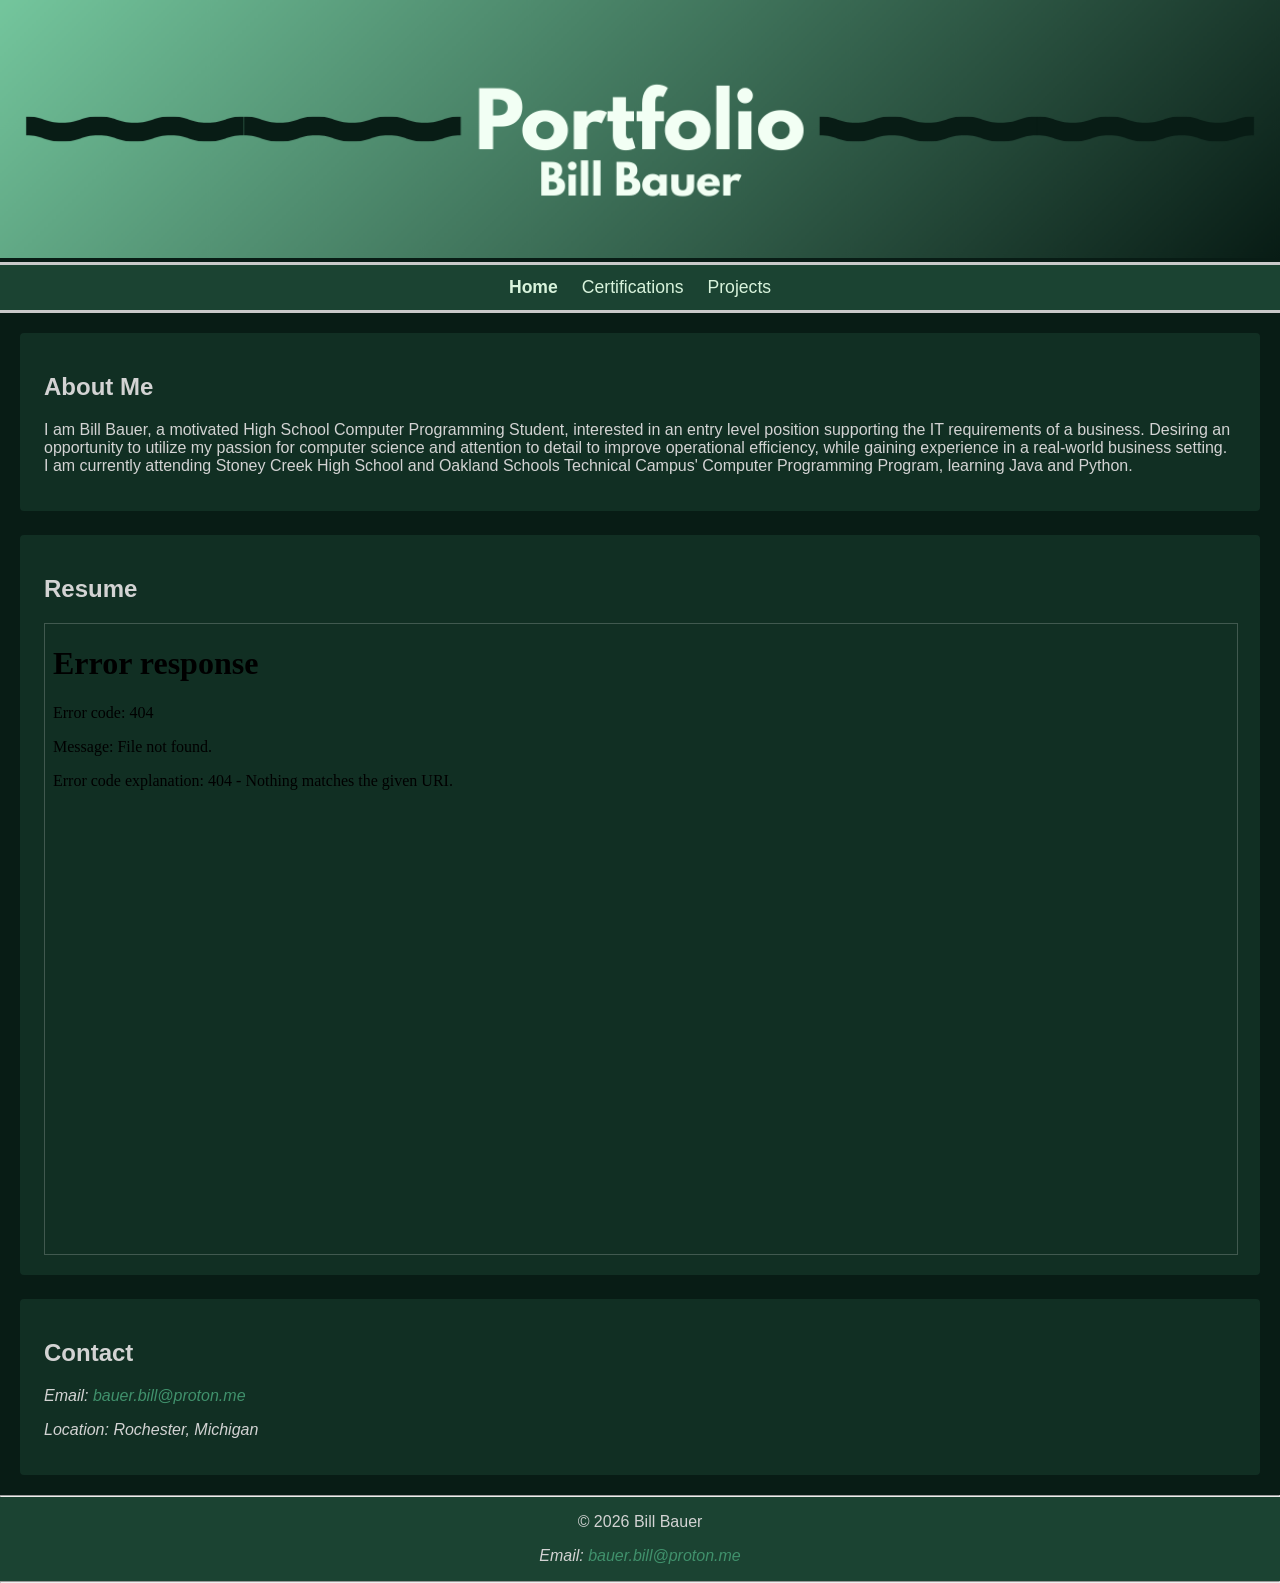
==== index.html @ 7c08164a "Add files via upload" ====
<!DOCTYPE html>
<html lang="en">
    <head>
        <meta charset="UTF-8">
        <meta name="viewport" content="width=device-width, initial-scale=1.0">
        <link rel="stylesheet" href="stylesheet.css">
        <title>Bill's Portfolio</title>
    </head>
    <body>
        <header>
            <img src="portfolio banner.png" alt="Banner Image">
            
        </header>
        <nav class="nbc">
            <hr class="hrb nbc">
            <ul>
                <li><a href="index.html" aria-current="page"><strong>Home</strong></a></li>
                <li><a href="certifications.html">Certifications</a></li>
                <li><a href="projects.html">Projects</a></li>
            </ul>
            <hr class="hrb nbc">
        </nav>
        <div class="main-content">
            <main>
                <section id="home" class="content-section">
                    <h2>About Me</h2>
                    <p>I am Bill Bauer, a motivated High School Computer Programming Student, interested in an entry level position supporting the IT requirements of a business. Desiring an opportunity to utilize my passion for computer science and attention to detail to improve operational efficiency, while gaining experience in a real-world business setting. I am currently attending Stoney Creek High School and Oakland Schools Technical Campus' Computer Programming Program, learning Java and Python.</p>
                </section>

                <section id="resume" class="content-section">
                    <h2>Resume</h2>
                    <iframe class="resume-pdf" src="resume.pdf" title="Resume PDF">
                        <p>Your browser cannot display PDFs. <a href="resume.pdf" target="_blank">Open Resume (PDF)</a></p>
                    </iframe>
                </section>

                <section id="contact" class="content-section">
                    <h2>Contact</h2>
                    <address>
                        <p>Email: <a href="mailto:bauer.bill@proton.me">bauer.bill@proton.me</a></p>
                        <p>Location: Rochester, Michigan</p>
                    </address>
                </section>
            </main>
        </div>

        <footer>
            <hr>
            <p>&copy; 2026 Bill Bauer</p>
            <address>Email: <a href="mailto:bauer.bill@proton.me">bauer.bill@proton.me</a></address>
            <hr>
        </footer>
    </body>
</html>
---- stylesheet.css ----
body {
    display: flex;
    flex-direction: column;
    color: rgb(211, 211, 211);
    font-family: sans-serif;
    background-color: #081C15;
    margin: 0;
}

.nbc {
    background-color: #1B4332;
}

nav ul {
    display: flex;
    justify-content: center;
    list-style-type: none;
    margin: 0;
    padding: 0.75rem 1rem;
    flex-wrap: wrap;
}

nav ul li {
    margin: 0 0.75rem;
}

nav ul li a {
    padding-right: 0;
    text-decoration: none;
    color: #D8F3DC;
    font-weight: normal;
    font-size: 1.1rem;
}

nav ul li:hover, address a:hover {
    text-decoration: underline; 
}

.hrb {
    border-bottom: 2px;
    border-style: solid;
}

hr {
    color: #c9c9c9;
    margin: 0 0 0 0;
}

footer {
    text-align: center;
    background-color: #1B4332;
}

address a {
    text-decoration: none;
    color: #40916C;
}

address {
    margin-bottom: 1em;
}

.main-content {
    padding: 20px;
    min-height: 600px;
}

main {
    display: flex;
    flex-direction: column;
    gap: 1.5rem;
}

.content-section {
    background-color: rgba(27, 67, 50, 0.5);
    padding: 1.25rem 1.5rem;
    border-radius: 4px;
}

.resume-pdf {
    display: block;
    width: 100%;
    height: clamp(360px, 70vh, 900px);
    border: 1px solid rgba(255, 255, 255, 0.2);
}

.empty-section {
    min-height: 180px;
}

.certificate-group {
    margin-top: 1rem;
}

.certificate-grid {
    display: grid;
    grid-template-columns: repeat(auto-fit, minmax(min(100%, 480px), 1fr));
    gap: 1rem;
    margin-top: 1rem;
}

.certificate-card {
    background-color: rgba(255, 255, 255, 0.05);
    border: 1px solid rgba(255, 255, 255, 0.1);
    border-radius: 4px;
    padding: 0.75rem;
    text-align: center;
    overflow: hidden;
}

.certificate-card p {
    font-size: 1.1rem;
    line-height: 1.4;
}

.portfolio-image {
    display: block;
    width: calc(100% + 1.5rem);
    height: 260px;
    object-fit: contain;
    background-color: #fff;
    margin: -0.75rem -0.75rem 0.75rem;
}

.project-group {
    margin-top: 1.5rem;
}

.project-grid {
    display: grid;
    grid-template-columns: repeat(auto-fit, minmax(220px, 1fr));
    gap: 1rem;
    margin-top: 1rem;
}

.project-card {
    background-color: rgba(255, 255, 255, 0.05);
    border: 1px solid rgba(255, 255, 255, 0.1);
    border-radius: 4px;
    padding: 0.75rem;
    text-align: left;
    overflow: hidden;
}

.project-card a {
    color: #8dd3a5;
    text-decoration: none;
}

.project-card a:hover {
    text-decoration: underline;
}

.project-learning {
    margin-top: 1rem;
    padding-top: 0.75rem;
    border-top: 1px solid rgba(255, 255, 255, 0.1);
}

.project-learning h4 {
    margin-bottom: 0.4rem;
    color: #D8F3DC;
}

.large-project-card {
    grid-column: span 2;
}

div > p, main > p {
    text-indent: 0.7em;
}

img {
    width:100%;
}
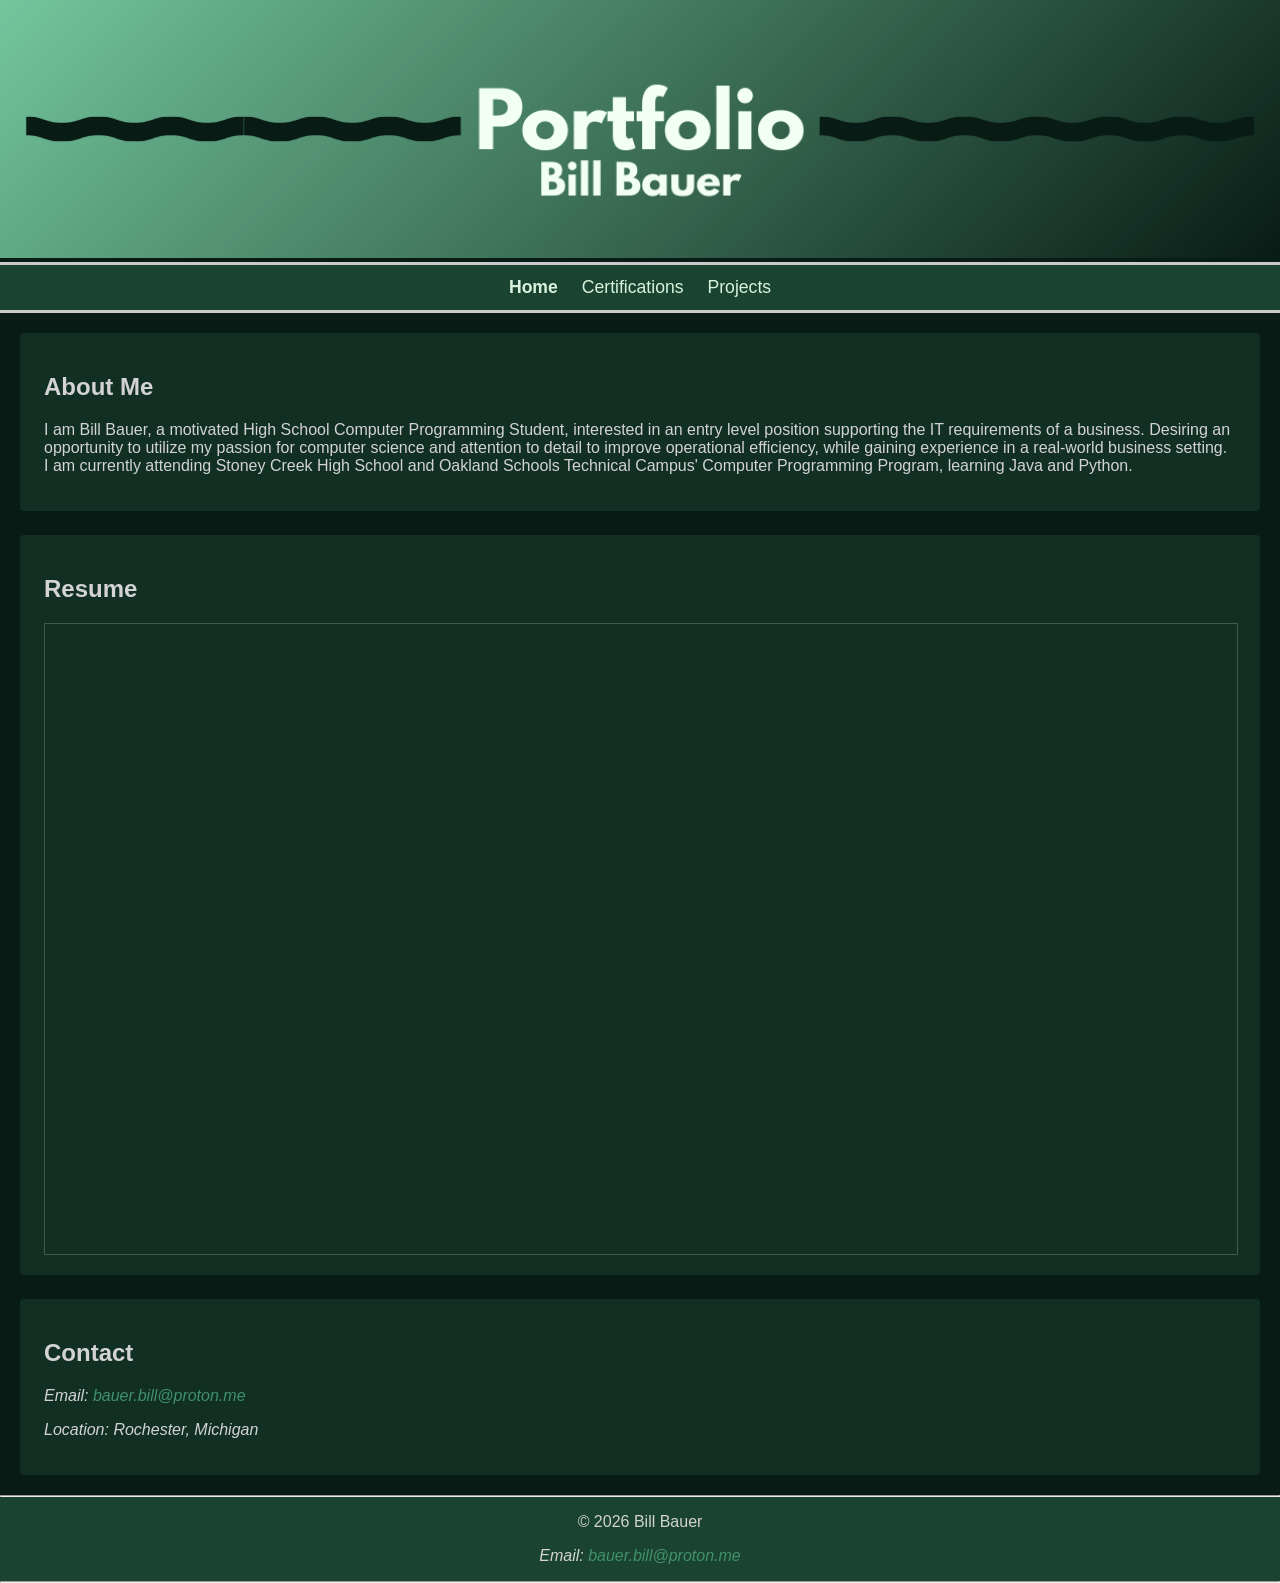
==== commit 23308c64: "Fix HTML formatting and ensure proper structure" ====
--- a/index.html
+++ b/index.html
@@ -29,7 +29,7 @@
 
                 <section id="resume" class="content-section">
                     <h2>Resume</h2>
-                    <iframe class="resume-pdf" src="resume.pdf" title="Resume PDF">
+                    <iframe class="resume-pdf" src="Resume.pdf" title="Resume PDF">
                         <p>Your browser cannot display PDFs. <a href="resume.pdf" target="_blank">Open Resume (PDF)</a></p>
                     </iframe>
                 </section>
@@ -51,4 +51,4 @@
             <hr>
         </footer>
     </body>
-</html>+</html>
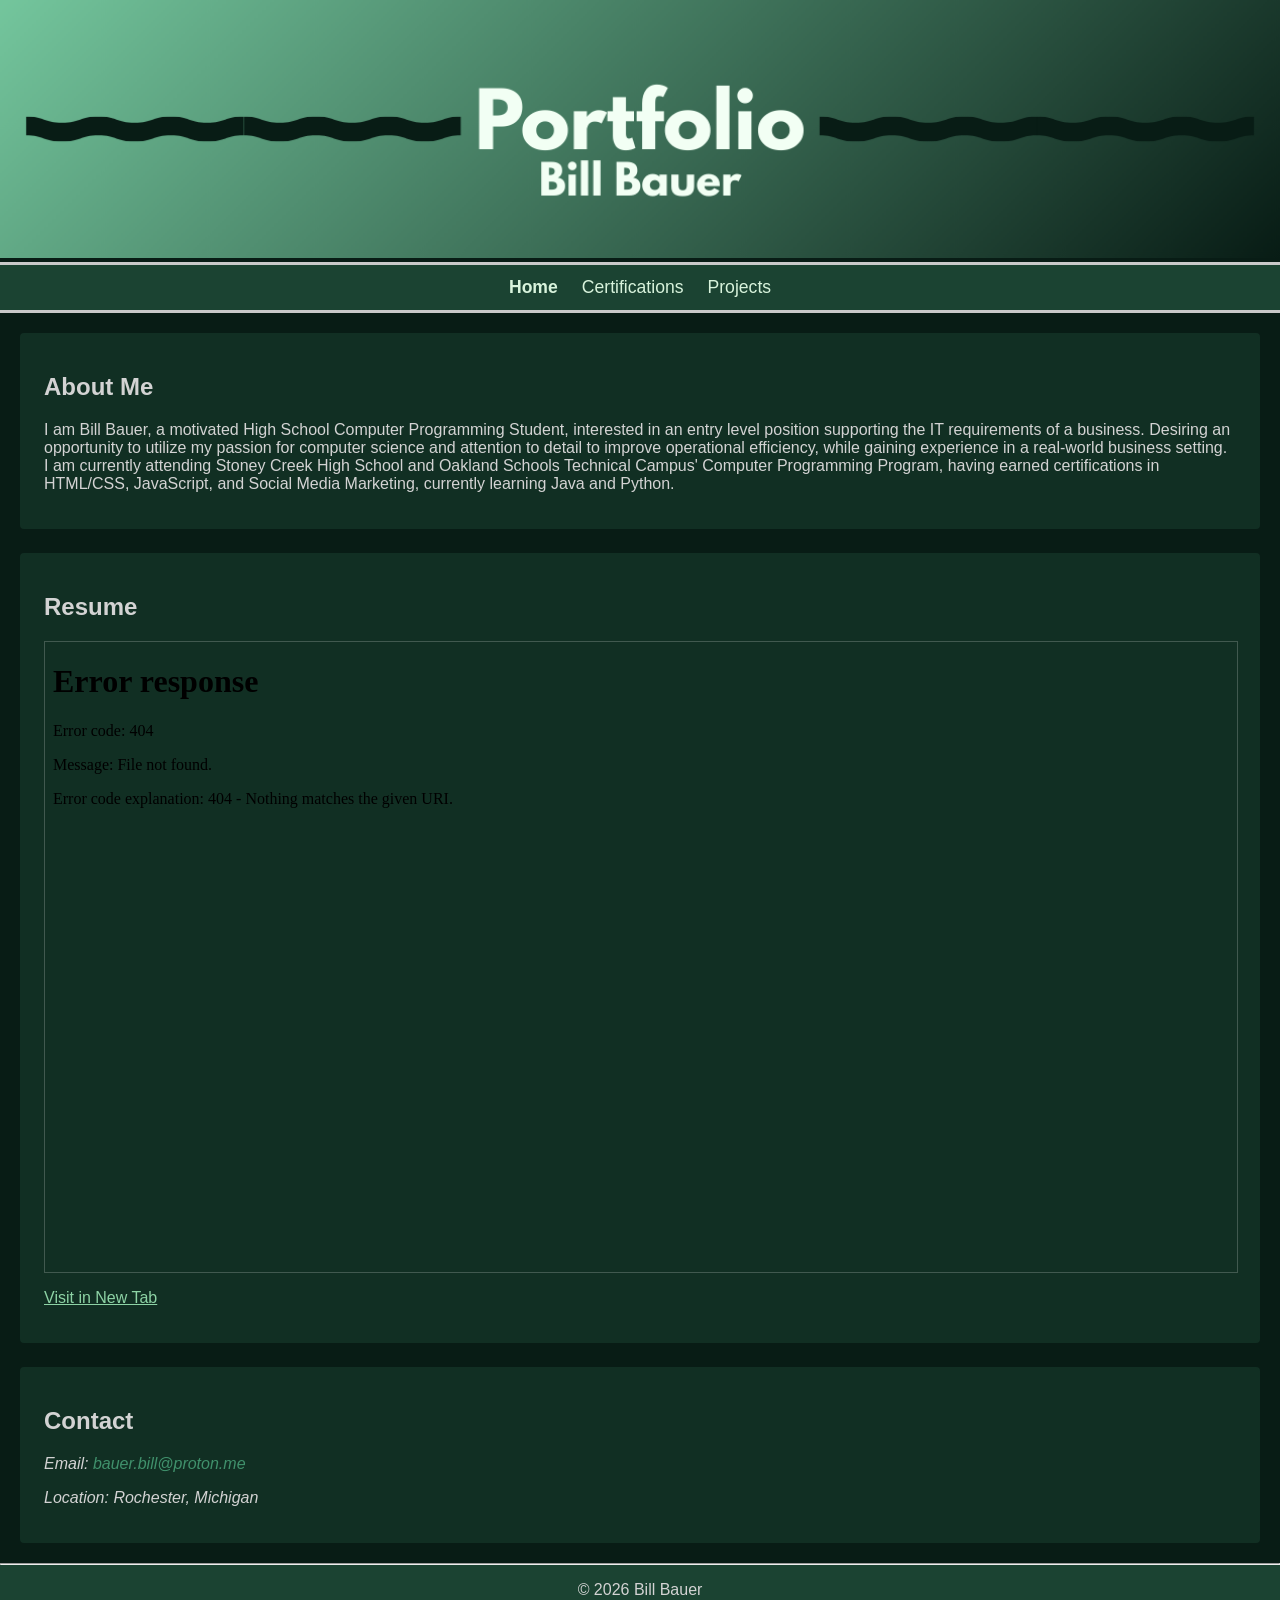
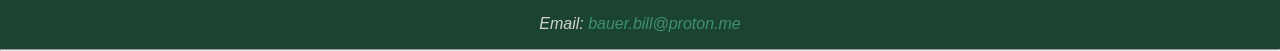
==== commit 4f62d23d: "Add files via upload" ====
--- a/index.html
+++ b/index.html
@@ -24,14 +24,14 @@
             <main>
                 <section id="home" class="content-section">
                     <h2>About Me</h2>
-                    <p>I am Bill Bauer, a motivated High School Computer Programming Student, interested in an entry level position supporting the IT requirements of a business. Desiring an opportunity to utilize my passion for computer science and attention to detail to improve operational efficiency, while gaining experience in a real-world business setting. I am currently attending Stoney Creek High School and Oakland Schools Technical Campus' Computer Programming Program, learning Java and Python.</p>
+                    <p>I am Bill Bauer, a motivated High School Computer Programming Student, interested in an entry level position supporting the IT requirements of a business. Desiring an opportunity to utilize my passion for computer science and attention to detail to improve operational efficiency, while gaining experience in a real-world business setting. I am currently attending Stoney Creek High School and Oakland Schools Technical Campus' Computer Programming Program, having earned certifications in HTML/CSS, JavaScript, and Social Media Marketing, currently learning Java and Python.</p>
                 </section>
 
                 <section id="resume" class="content-section">
                     <h2>Resume</h2>
-                    <iframe class="resume-pdf" src="Resume.pdf" title="Resume PDF">
-                        <p>Your browser cannot display PDFs. <a href="resume.pdf" target="_blank">Open Resume (PDF)</a></p>
+                    <iframe class="resume-pdf" src="resume.pdf" title="Resume PDF">
                     </iframe>
+                    <p><a href="resume.pdf" target="_blank">Visit in New Tab</a></p>
                 </section>
 
                 <section id="contact" class="content-section">
@@ -51,4 +51,4 @@
             <hr>
         </footer>
     </body>
-</html>
+</html>
--- a/stylesheet.css
+++ b/stylesheet.css
@@ -166,6 +166,12 @@
     grid-column: span 2;
 }
 
+@media (max-width: 560px) {
+    .large-project-card {
+        grid-column: auto;
+    }
+}
+
 div > p, main > p {
     text-indent: 0.7em;
 }
@@ -174,3 +180,6 @@
     width:100%;
 }
 
+a {
+        color: #8dd3a5;
+}
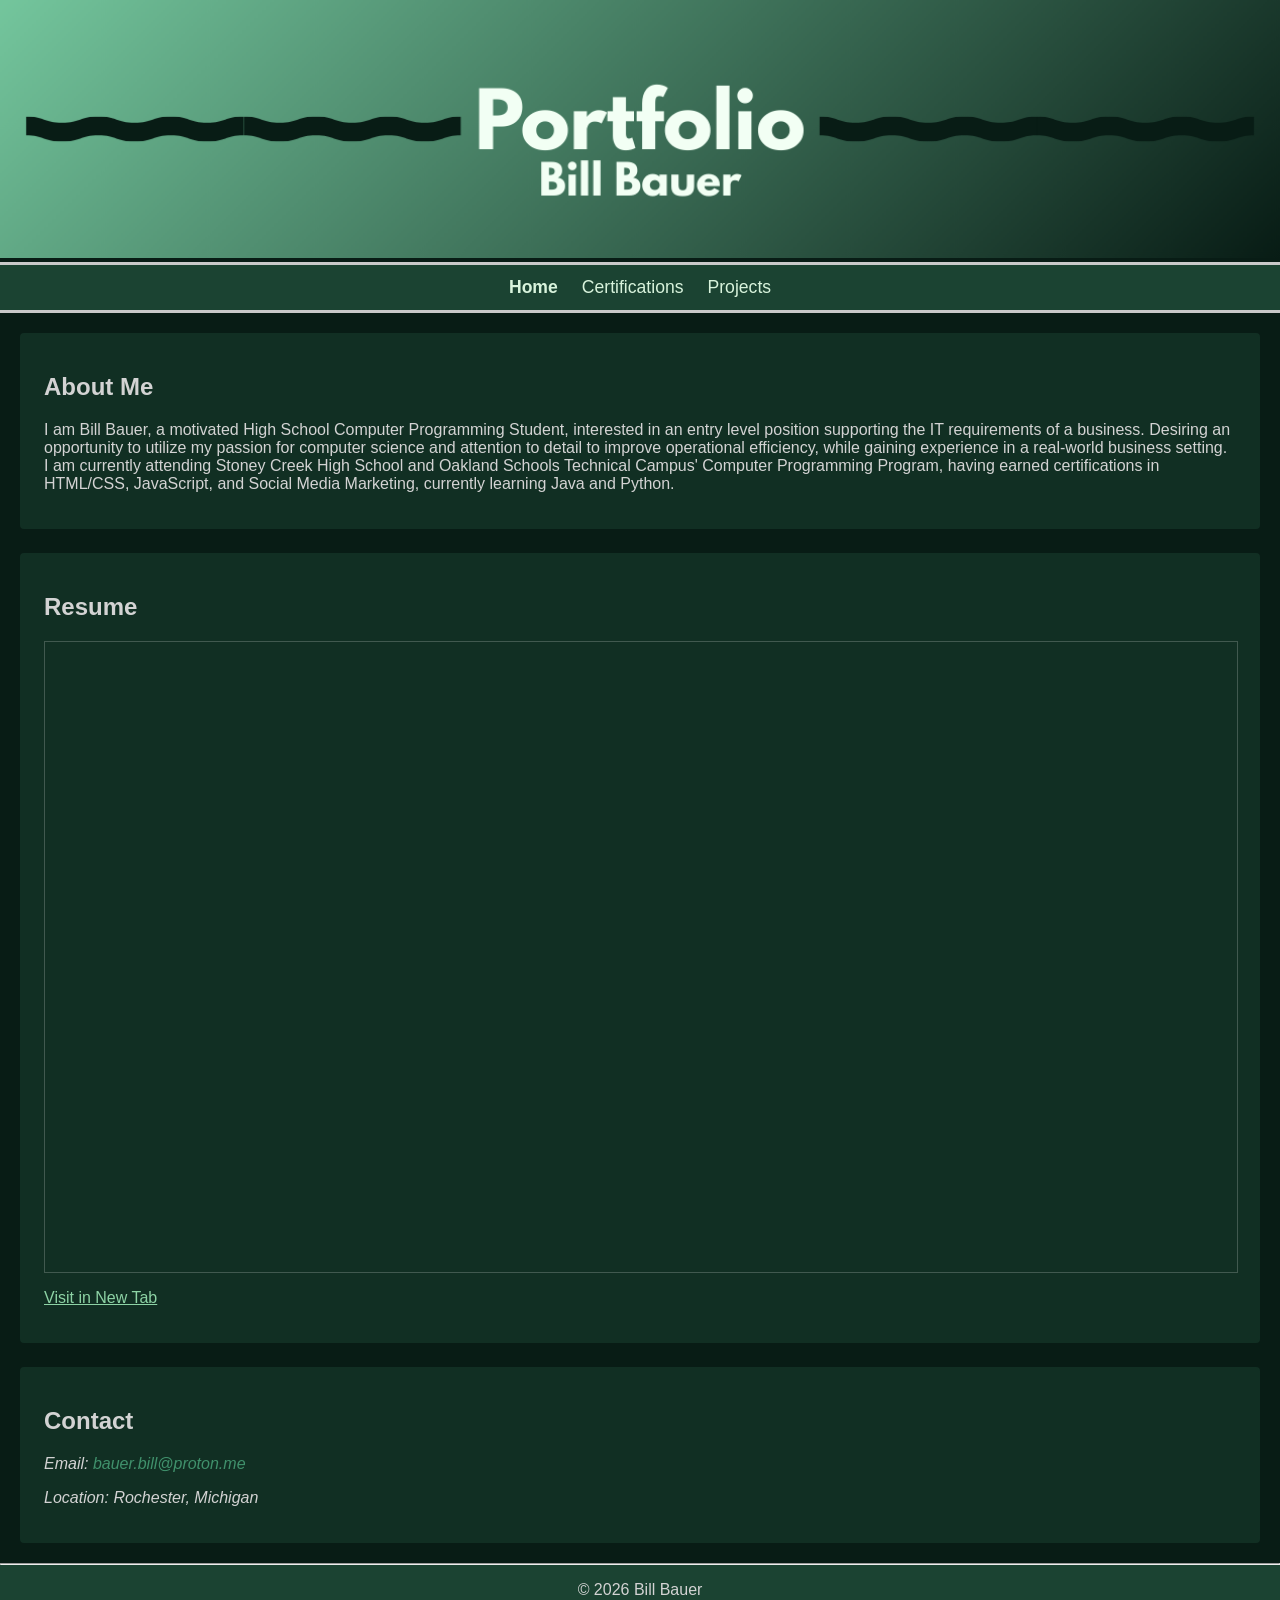
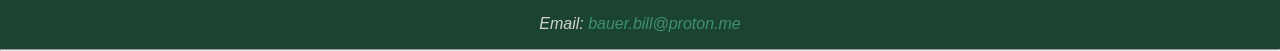
==== commit c25d84e1: "Update index.html" ====
--- a/index.html
+++ b/index.html
@@ -29,7 +29,7 @@
 
                 <section id="resume" class="content-section">
                     <h2>Resume</h2>
-                    <iframe class="resume-pdf" src="resume.pdf" title="Resume PDF">
+                    <iframe class="resume-pdf" src="Resume.pdf" title="Resume PDF">
                     </iframe>
                     <p><a href="resume.pdf" target="_blank">Visit in New Tab</a></p>
                 </section>
@@ -51,4 +51,4 @@
             <hr>
         </footer>
     </body>
-</html>+</html>
